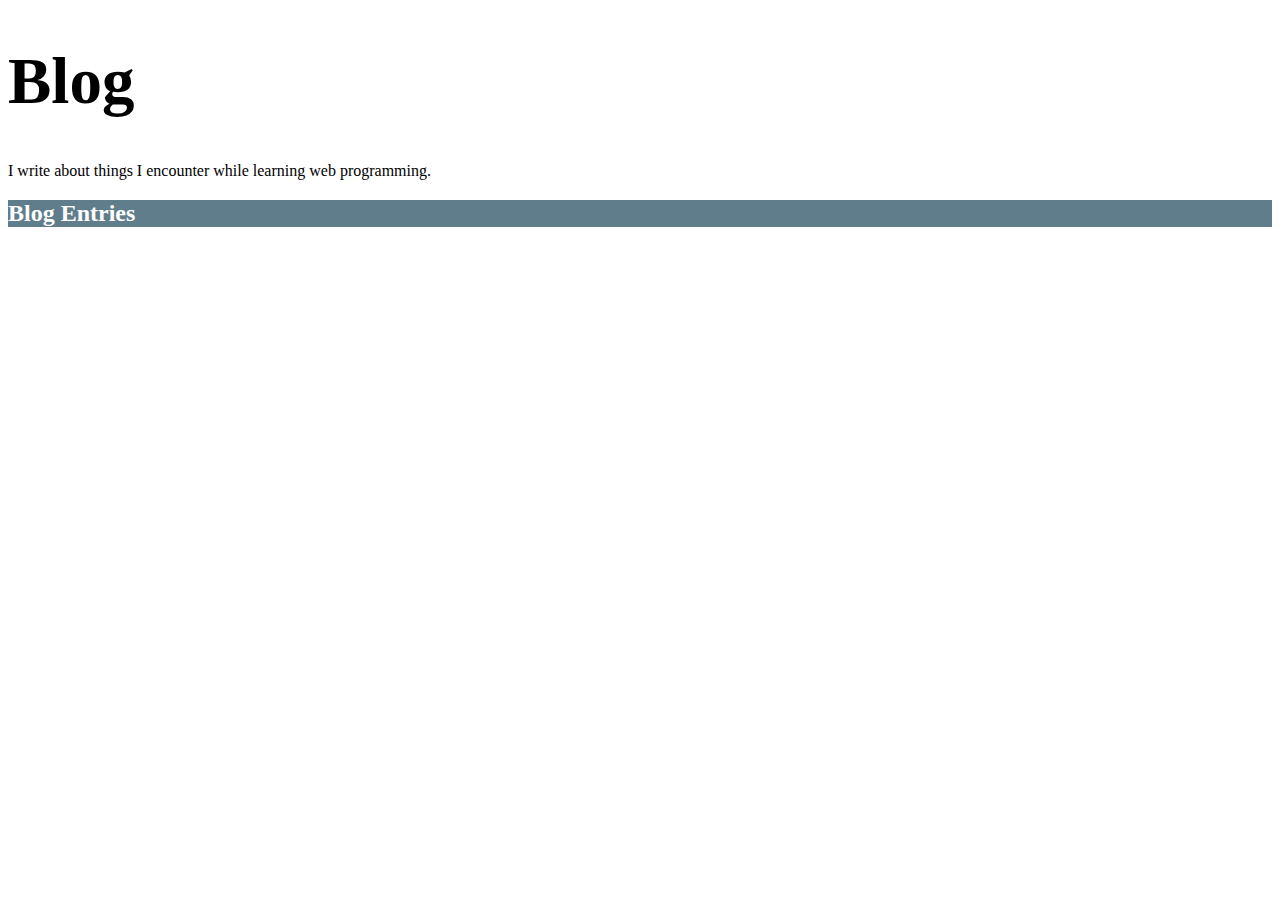
==== blog/index.html @ 1ae77040 "Make pages" ====
<!DOCTYPE html>

<html>
   <head>
         <meta charset="utf-8">
         <link rel="stylesheet" href="../main.css">
         <title> Blog - Web Portfolio of Kevin </title>
   </head>
   <body>
         <h1 class="title">Blog</h1>

         <p> I write about things I encounter while learning web programming. </p>

         <h2>Blog Entries</h2>

         <!-- Here will be a list of all the blog entries. -->

      </body>
   </html>
---- main.css ----
h2 {
   background-color: #607d8b;
   color: #ffffff;
}

p {
   font-size: 16px;
   width: 60%;
}

.title {
   font-size: 65px;
}
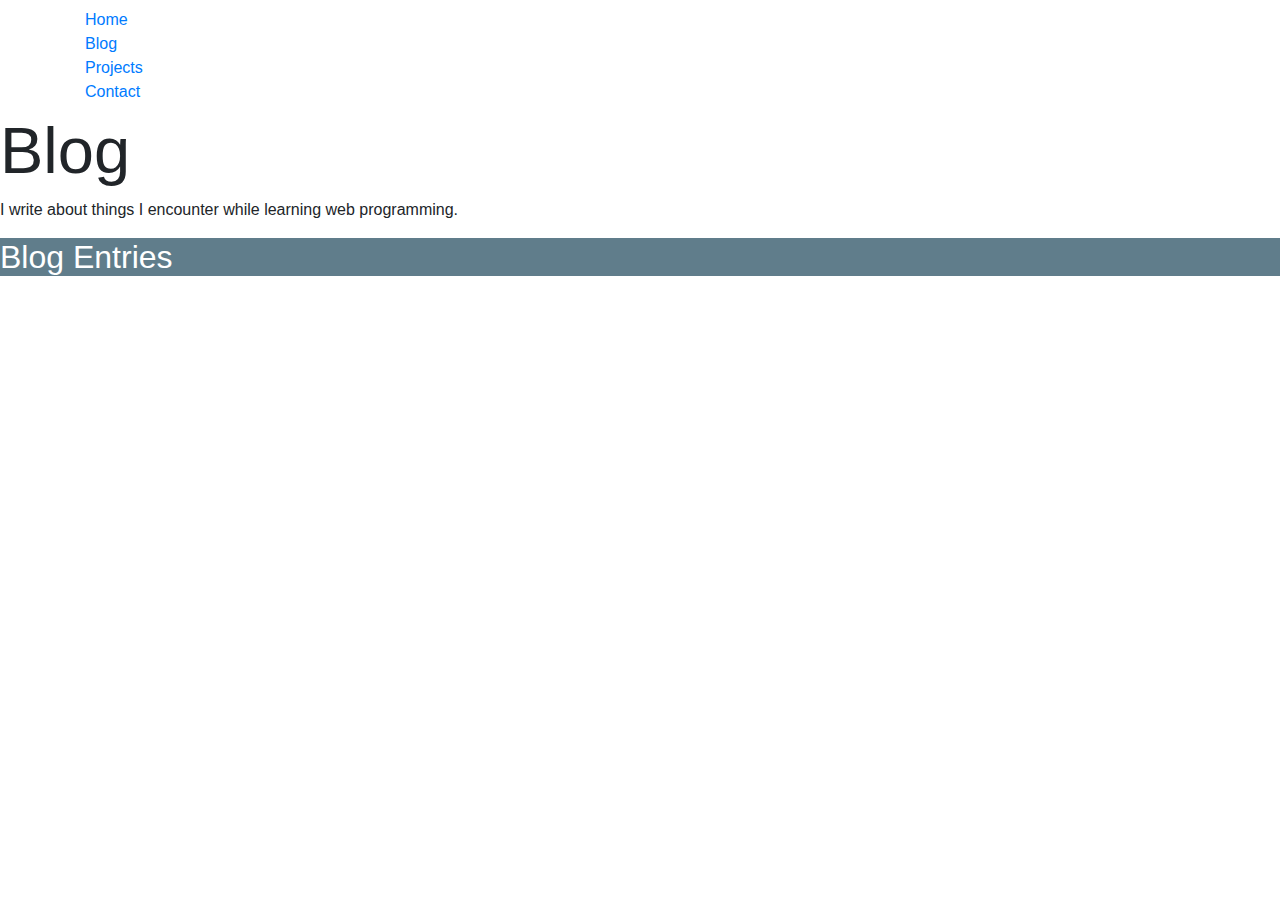
==== commit c0c5f61b: "Connect pages" ====
--- a/blog/index.html
+++ b/blog/index.html
@@ -3,10 +3,23 @@
 <html>
    <head>
          <meta charset="utf-8">
+         <meta name="viewport" content="width=device-width, initial-scale=1">
+         <link rel="stylesheet" href="https://maxcdn.bootstrapcdn.com/bootstrap/4.0.0/css/bootstrap.min.css">
          <link rel="stylesheet" href="../main.css">
          <title> Blog - Web Portfolio of Kevin </title>
    </head>
    <body>
+      <div class="navbar navbar-default navbar-static-top">
+         <div class="container">
+            <ul class="nav navbar-nav">
+               <li class="active"><a href="../">Home</a></li>
+               <li><a href="../blog/">Blog</a></li>
+               <li><a href="../projects/">Projects</a></li>
+               <li><a href="../contact/">Contact</a></li>
+            </ul>
+         </div>
+      </div>
+
          <h1 class="title">Blog</h1>
 
          <p> I write about things I encounter while learning web programming. </p>
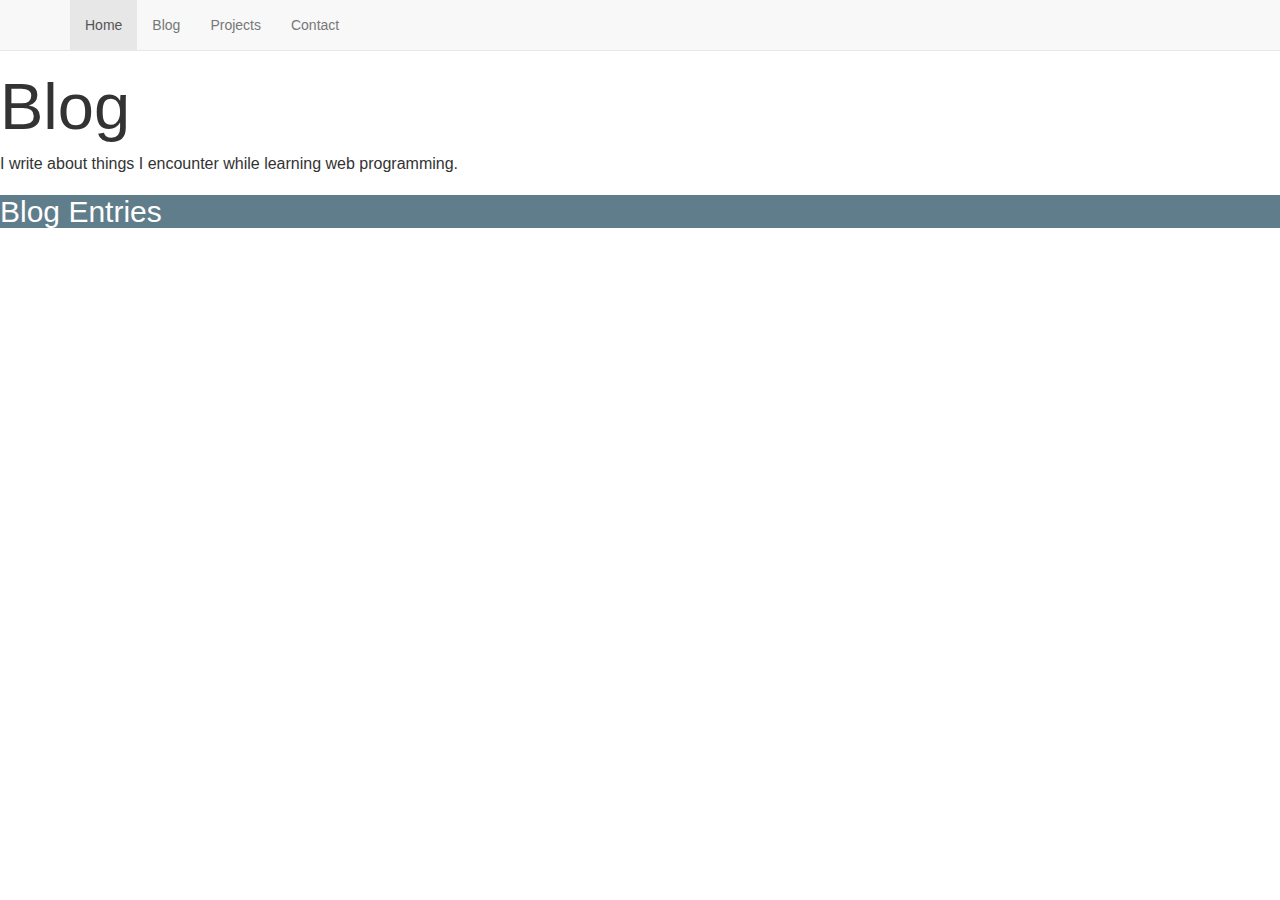
==== commit c610056a: "Fix navbar" ====
--- a/blog/index.html
+++ b/blog/index.html
@@ -4,7 +4,7 @@
    <head>
          <meta charset="utf-8">
          <meta name="viewport" content="width=device-width, initial-scale=1">
-         <link rel="stylesheet" href="https://maxcdn.bootstrapcdn.com/bootstrap/4.0.0/css/bootstrap.min.css">
+         <link rel="stylesheet" href="https://maxcdn.bootstrapcdn.com/bootstrap/3.3.7/css/bootstrap.min.css">
          <link rel="stylesheet" href="../main.css">
          <title> Blog - Web Portfolio of Kevin </title>
    </head>
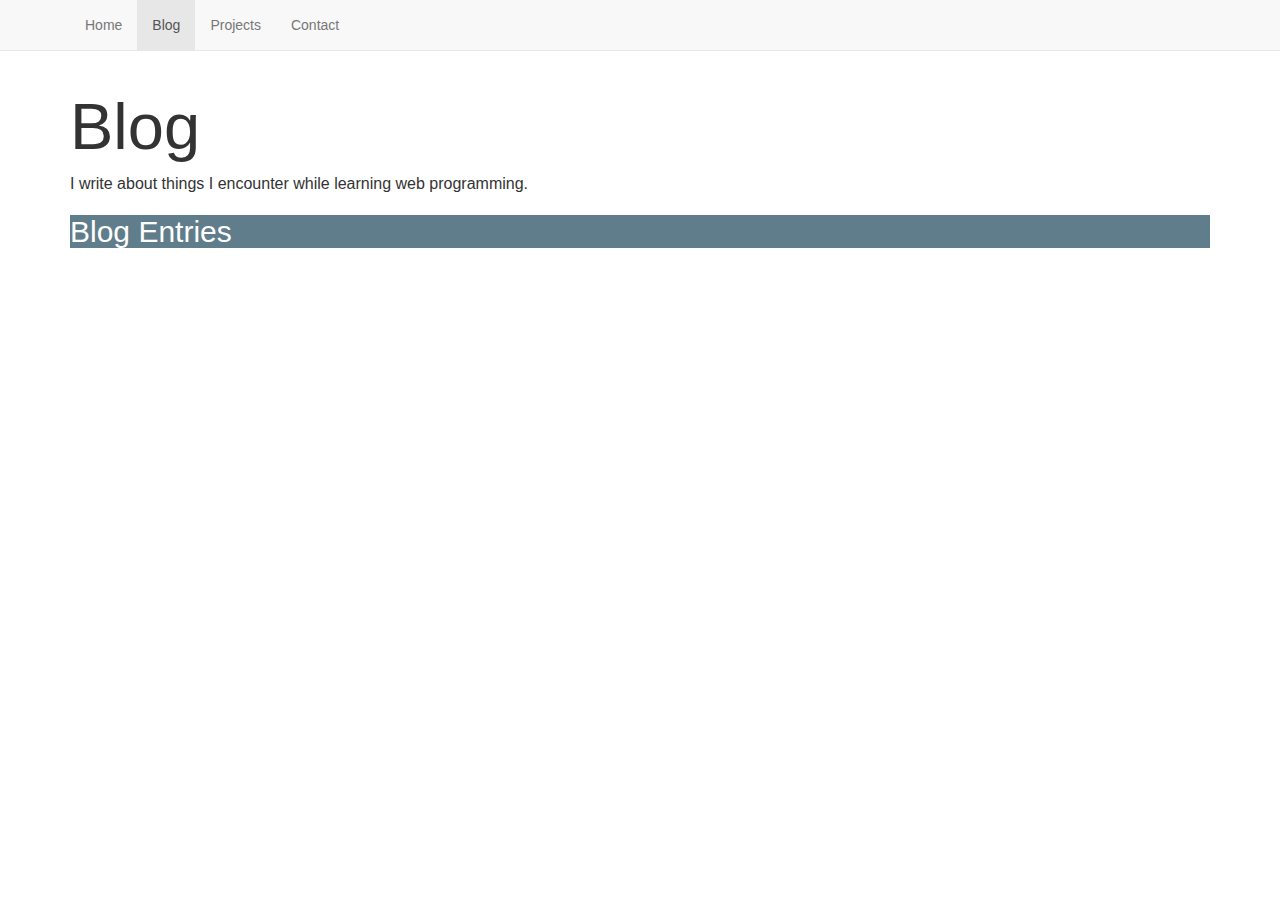
==== commit 23a50bc8: "Modify connections between links" ====
--- a/blog/index.html
+++ b/blog/index.html
@@ -12,21 +12,22 @@
       <div class="navbar navbar-default navbar-static-top">
          <div class="container">
             <ul class="nav navbar-nav">
-               <li class="active"><a href="../">Home</a></li>
-               <li><a href="../blog/">Blog</a></li>
+               <li><a href="../">Home</a></li>
+               <li class="active"><a href="../blog/">Blog</a></li>
                <li><a href="../projects/">Projects</a></li>
                <li><a href="../contact/">Contact</a></li>
             </ul>
          </div>
       </div>
 
-         <h1 class="title">Blog</h1>
+      <div class="container">
+         <h1 class="title" "text-center">Blog</h1>
 
          <p> I write about things I encounter while learning web programming. </p>
 
          <h2>Blog Entries</h2>
 
          <!-- Here will be a list of all the blog entries. -->
-
+      </div>
       </body>
    </html>
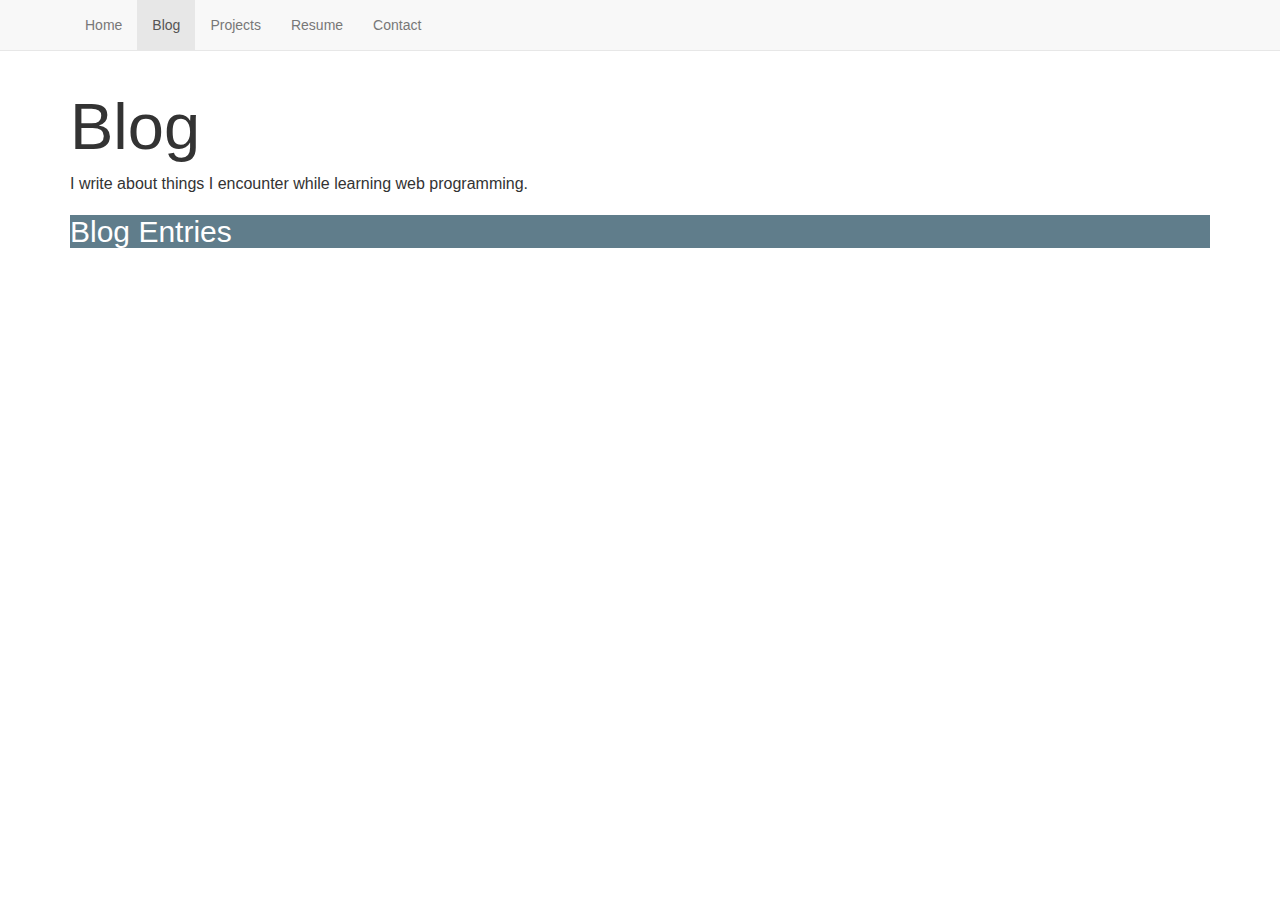
==== commit d9df0722: "Add and connect resume" ====
--- a/blog/index.html
+++ b/blog/index.html
@@ -15,6 +15,7 @@
                <li><a href="../">Home</a></li>
                <li class="active"><a href="../blog/">Blog</a></li>
                <li><a href="../projects/">Projects</a></li>
+               <li><a href="../resume/">Resume</a></li>
                <li><a href="../contact/">Contact</a></li>
             </ul>
          </div>
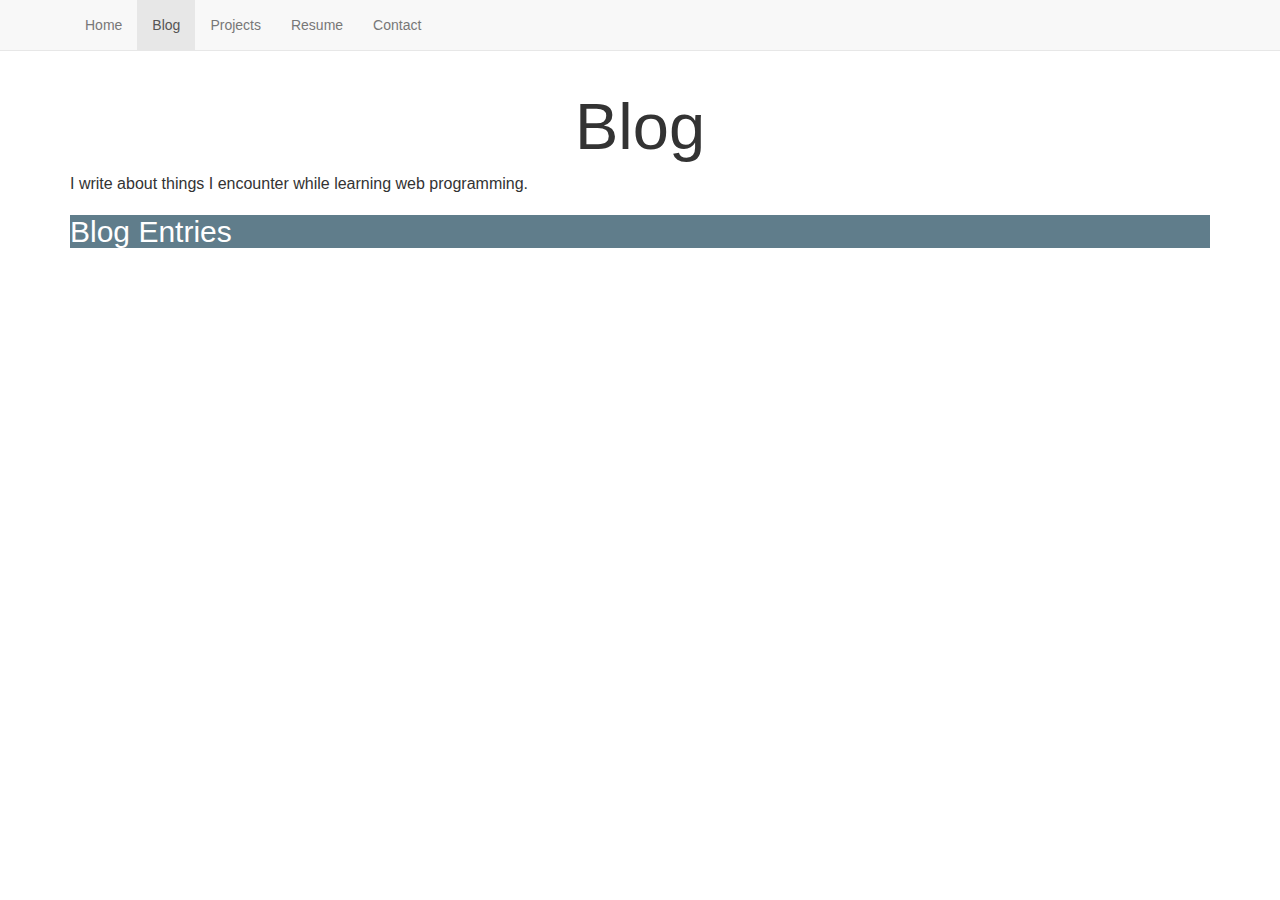
==== commit 68a90951: "Add text entry to contact page" ====
--- a/blog/index.html
+++ b/blog/index.html
@@ -22,7 +22,7 @@
       </div>
 
       <div class="container">
-         <h1 class="title" "text-center">Blog</h1>
+         <h1 class="title text-center">Blog</h1>
 
          <p> I write about things I encounter while learning web programming. </p>
 
--- a/main.css
+++ b/main.css
@@ -11,3 +11,31 @@
 .title {
    font-size: 65px;
 }
+
+/* Style inputs with type="text", select elements and textareas */
+input[type=text], select, textarea {
+   width: 100%; /* Full width */
+   padding:12px; /* Some padding */
+   border: 1px solid #ccc;
+   border-radius: 4px;
+   box-sizing: border-box;
+   margin-top: 6px;
+   margin-right: 1px;
+   margin-left: auto;
+   margin-bottom: 16px;
+   resize:vertical;
+}
+
+/* Style the submit button with a specific background color etc */
+input[type=submit] {
+    background-color: #4CAF50;
+    color: white;
+    padding: 12px 20px;
+    border: none;
+    border-radius: 4px;
+    cursor: pointer;
+}
+
+input[type=submit]:hover {
+    background-color: #45a049;
+}
